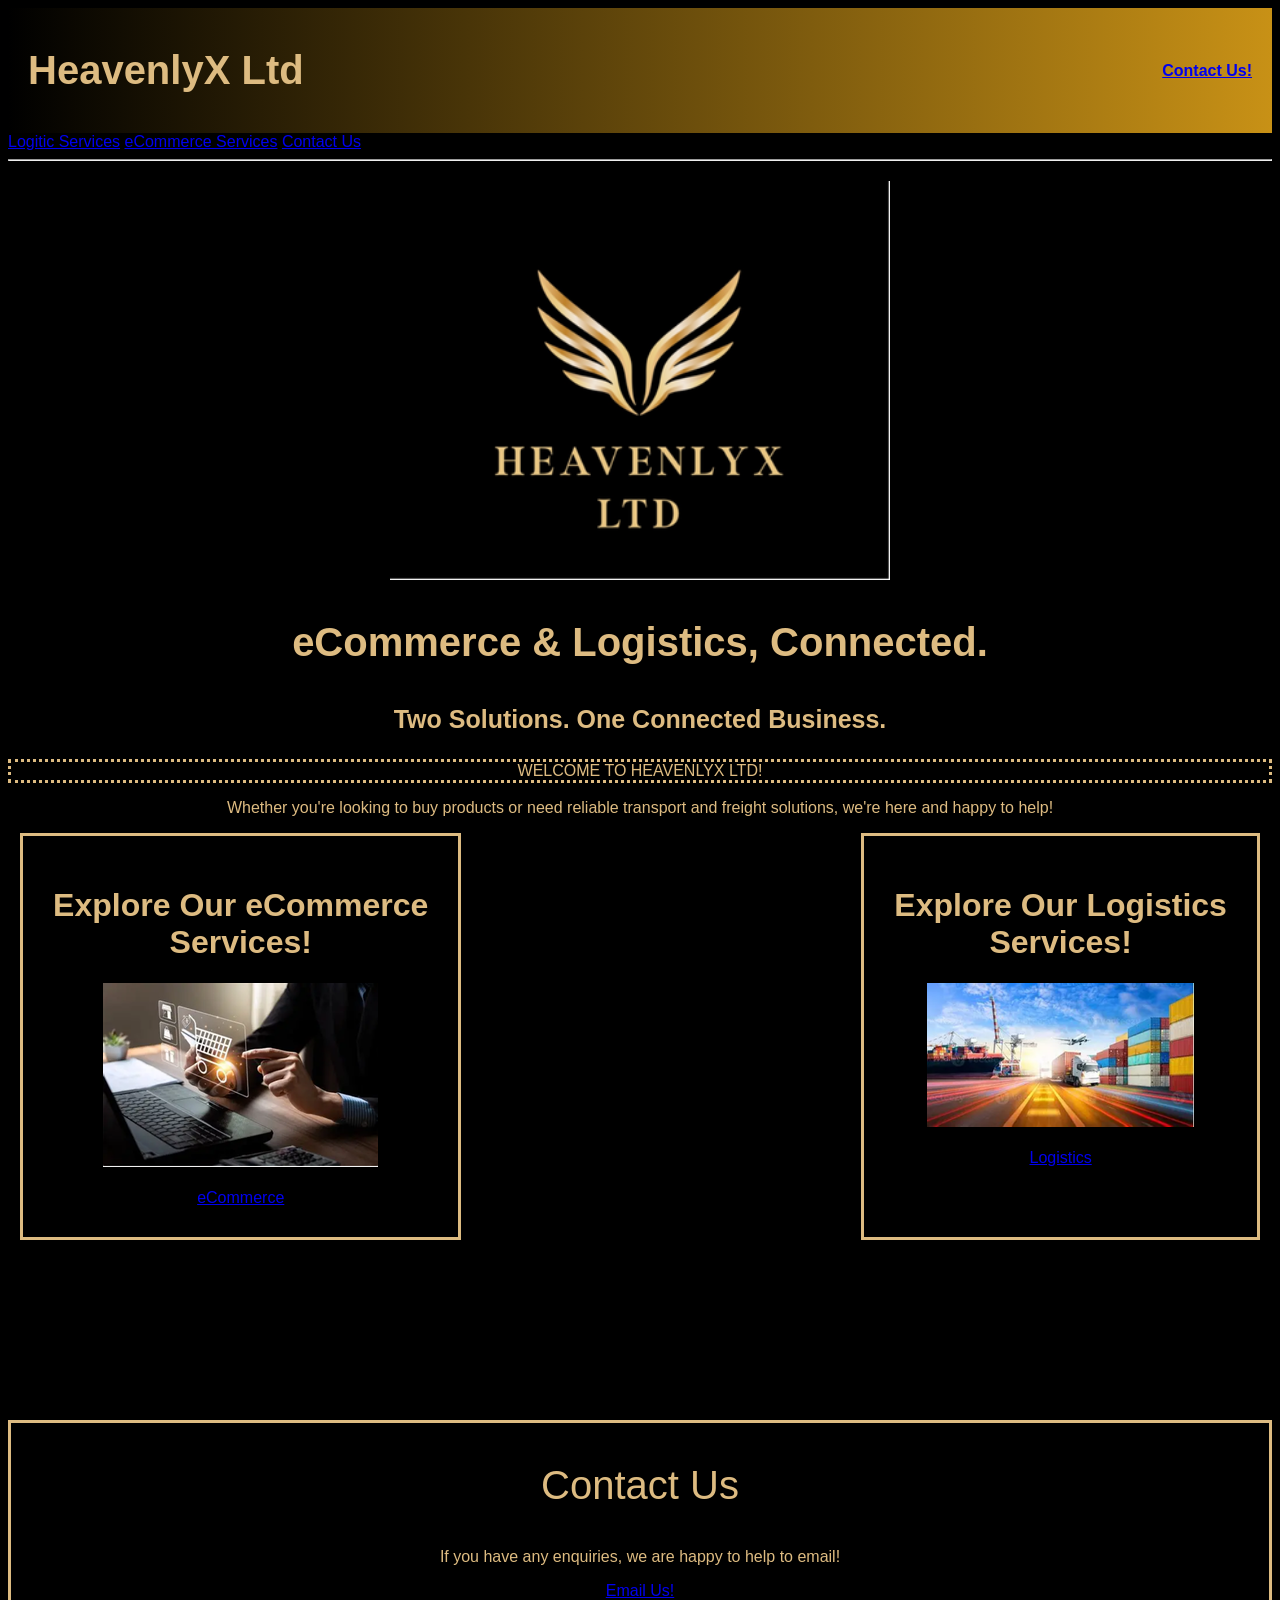
==== index.html @ 2b0c7297 "Add navigation links to index.html" ====
<!DOCTYPE html>
<html lang="en">
<head>
    <meta charset="UTF-8">
    <meta name="viewport" content="width=device-width, initial-scale=1.0">
    <title>Document</title>
    <link rel="stylesheet" href="style.css">
</head>


<body class="body">
    <div class="headings">
    <p style="font-size: 40px"> HeavenlyX Ltd</p>
    <a href="contactus.html">Contact Us!</a>
    </div>
    <nav class="navigation">
        <a href="logistics.html">Logitic Services</a>
        <a href="eCommerce.html">eCommerce Services</a>
        <a href="contactus.html">Contact Us</a>
    </nav>
    <hr>

    <img src="HeavenlyX LTD.png" alt="Logo" class="logo">
    
    <p style="text-align: center; font-size: 40px; font-weight: bold;">eCommerce & Logistics, Connected.</p>
    <p style="text-align: center; font-size: 25px; font-weight: bold;">Two Solutions. One Connected Business.</p>

    <p class="welcome">WELCOME TO HEAVENLYX LTD!</p>
    <p style="text-align: center;">Whether you're looking to buy products or need reliable transport and freight solutions, we're here and happy to help!</p>

    <div class="bigsection">
        <div class="sectionA">
            <h1>Explore Our eCommerce <br>Services!</h1>
            <img src="HeavenlyX LTD (1).png"> <br><br>
            <a href="eCommerce.html">eCommerce</a>
        </div>
        <div class="sectionB">
            <h1>Explore Our Logistics <br>Services!</h1>
            <img src="HeavenlyX LTD (2).png"> <br><br>
            <a href="logistics.html">Logistics</a>
        </div>
    </div>
    <br><br><br><br><br>    <br><br><br><br><br>

    <div class="contactussection">
        <p style="font-size: 40px;">Contact Us</p>
        <p>If you have any enquiries, we are happy to help to email!</p>
        <a href="mailto:heavenlyxltd@gmail.com">Email Us!</a>
    </div>
</body>
</html>
---- style.css ----
.body{
    color: #ddbb81;
    background-color: black;
    font-family: Arial, Helvetica, sans-serif;
}

.logo{
    width: 500px;
    height: auto;
    display: block;
    margin: 20px auto;
}

.headings{
    display: flex;
    justify-content: space-between;
    align-items: center;
    padding: 0 20px;
    font-weight: bold;
    background: linear-gradient(to right,#000000, #c89116)
}

.welcome{
    text-align: center;
    border-style: dotted;
    
}

.bigsection{
    display: flex;
    justify-content: center;
    gap: 400px;
}

.sectionA{
    border-style: solid;
    text-align: center;
    padding: 30px;
}

.sectionB{
    border-style: solid;
    text-align: center;
    padding: 30px;
    
}

.contactussection{
    text-align: center;
    border-style: solid;
}
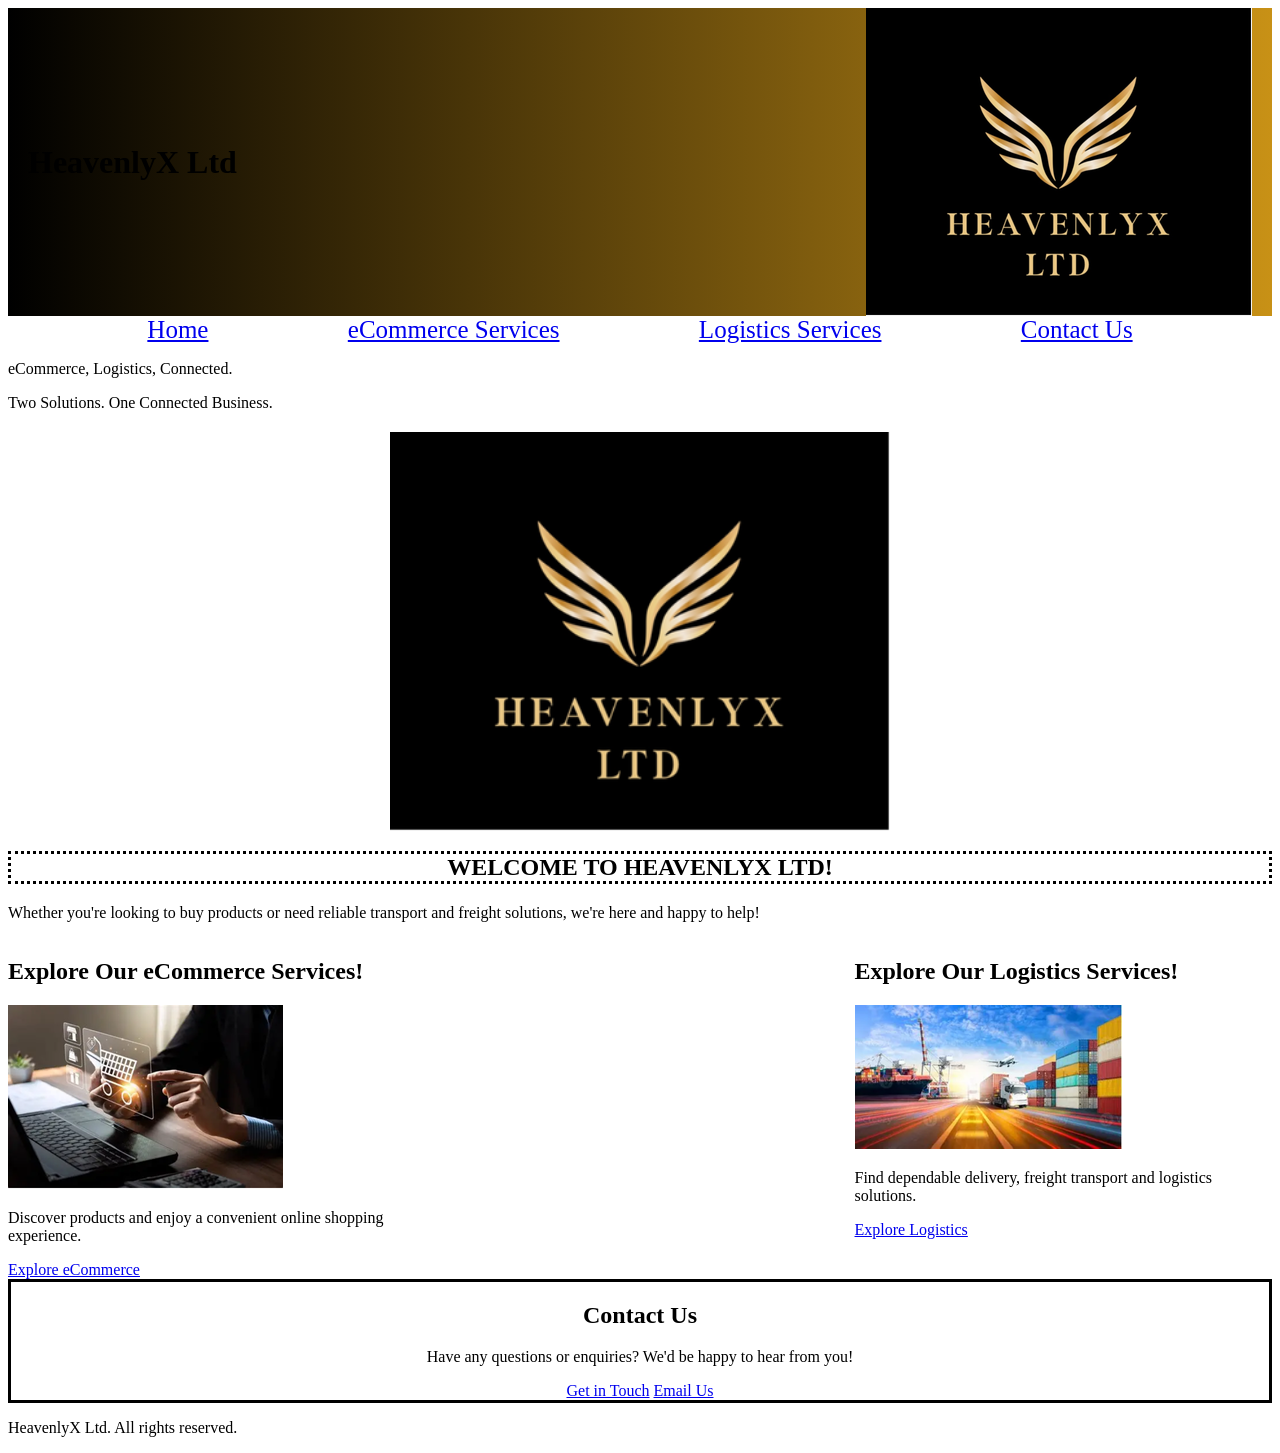
==== commit 73858b1c: "Update index.html" ====
--- a/index.html
+++ b/index.html
@@ -1,51 +1,97 @@
+
 <!DOCTYPE html>
 <html lang="en">
 <head>
     <meta charset="UTF-8">
     <meta name="viewport" content="width=device-width, initial-scale=1.0">
-    <title>Document</title>
+    <meta name="description" content="HeavenlyX Ltd connects eCommerce services with reliable logistics and freight solutions.">
+    <title>Home | HeavenlyX Ltd</title>
     <link rel="stylesheet" href="style.css">
 </head>
 
+<body>
 
-<body class="body">
-    <div class="headings">
-    <p style="font-size: 40px"> HeavenlyX Ltd</p>
-    <a href="contactus.html">Contact Us!</a>
-    </div>
-    <nav class="navigation">
-        <a href="logistics.html">Logitic Services</a>
+    <header class="headings">
+        <h1>HeavenlyX Ltd</h1>
+        <img src="HeavenlyX LTD.png" alt="HeavenlyX Ltd logo">
+    </header>
+
+    <nav class="navigation" aria-label="Main navigation">
+        <a href="index.html" aria-current="page">Home</a>
         <a href="eCommerce.html">eCommerce Services</a>
+        <a href="logistics.html">Logistics Services</a>
         <a href="contactus.html">Contact Us</a>
     </nav>
-    <hr>
 
-    <img src="HeavenlyX LTD.png" alt="Logo" class="logo">
-    
-    <p style="text-align: center; font-size: 40px; font-weight: bold;">eCommerce & Logistics, Connected.</p>
-    <p style="text-align: center; font-size: 25px; font-weight: bold;">Two Solutions. One Connected Business.</p>
+    <main>
+        <section class="hero">
+            <p class="hero-title">eCommerce, Logistics, Connected.</p>
+            <p class="hero-subtitle">Two Solutions. One Connected Business.</p>
+            <img class="logo" src="HeavenlyX LTD.png" alt="HeavenlyX Ltd gold logo">
+        </section>
 
-    <p class="welcome">WELCOME TO HEAVENLYX LTD!</p>
-    <p style="text-align: center;">Whether you're looking to buy products or need reliable transport and freight solutions, we're here and happy to help!</p>
+        <section class="welcome-section">
+            <h2 class="welcome">WELCOME TO HEAVENLYX LTD!</h2>
 
-    <div class="bigsection">
-        <div class="sectionA">
-            <h1>Explore Our eCommerce <br>Services!</h1>
-            <img src="HeavenlyX LTD (1).png"> <br><br>
-            <a href="eCommerce.html">eCommerce</a>
-        </div>
-        <div class="sectionB">
-            <h1>Explore Our Logistics <br>Services!</h1>
-            <img src="HeavenlyX LTD (2).png"> <br><br>
-            <a href="logistics.html">Logistics</a>
-        </div>
-    </div>
-    <br><br><br><br><br>    <br><br><br><br><br>
+            <p class="intro">
+                Whether you're looking to buy products or need reliable
+                transport and freight solutions, we're here and happy to help!
+            </p>
+        </section>
 
-    <div class="contactussection">
-        <p style="font-size: 40px;">Contact Us</p>
-        <p>If you have any enquiries, we are happy to help to email!</p>
-        <a href="mailto:heavenlyxltd@gmail.com">Email Us!</a>
-    </div>
+        <section class="bigsection">
+            <article class="service-card">
+                <h2>Explore Our eCommerce Services!</h2>
+
+                <img
+                    src="HeavenlyX LTD (1).png"
+                    alt="Online shopping and eCommerce services"
+                    loading="lazy"
+                >
+
+                <p>
+                    Discover products and enjoy a convenient online shopping
+                    experience.
+                </p>
+
+                <a class="button" href="eCommerce.html">Explore eCommerce</a>
+            </article>
+
+            <article class="service-card">
+                <h2>Explore Our Logistics Services!</h2>
+
+                <img
+                    src="HeavenlyX LTD (2).png"
+                    alt="Freight transport and logistics services"
+                    loading="lazy"
+                >
+
+                <p>
+                    Find dependable delivery, freight transport and
+                    logistics solutions.
+                </p>
+
+                <a class="button" href="logistics.html">Explore Logistics</a>
+            </article>
+        </section>
+
+        <section class="contactussection">
+            <h2>Contact Us</h2>
+
+            <p>
+                Have any questions or enquiries? We'd be happy to hear from you!
+            </p>
+
+            <a class="button" href="contactus.html">Get in Touch</a>
+            <a class="button button-outline" href="mailto:heavenlyxltd@gmail.com">
+                Email Us
+            </a>
+        </section>
+    </main>
+
+    <footer class="footer">
+        <p>HeavenlyX Ltd. All rights reserved.</p>
+    </footer>
+
 </body>
 </html>
--- a/style.css
+++ b/style.css
@@ -49,3 +49,9 @@
     text-align: center;
     border-style: solid;
 }
+
+.navigation{
+    display: flex;
+    justify-content: space-evenly;
+    font-size: 25px;
+            }
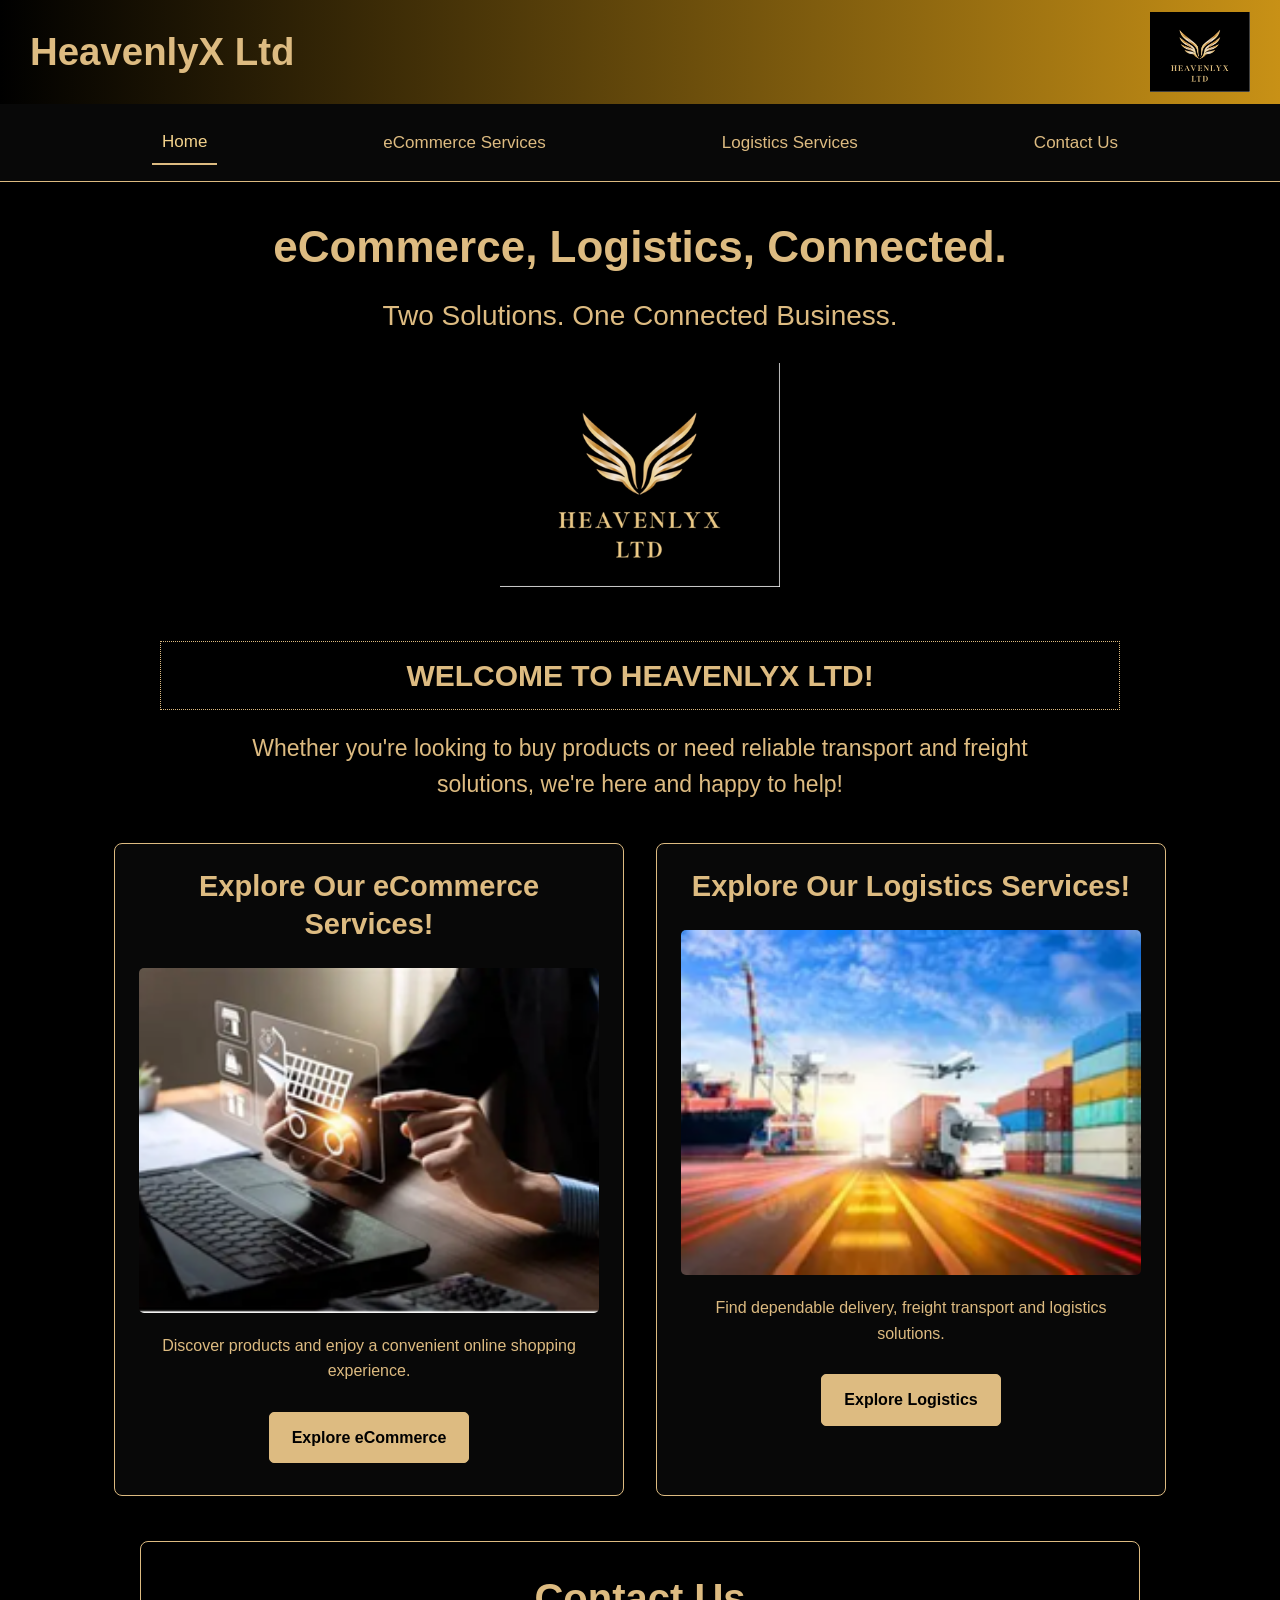
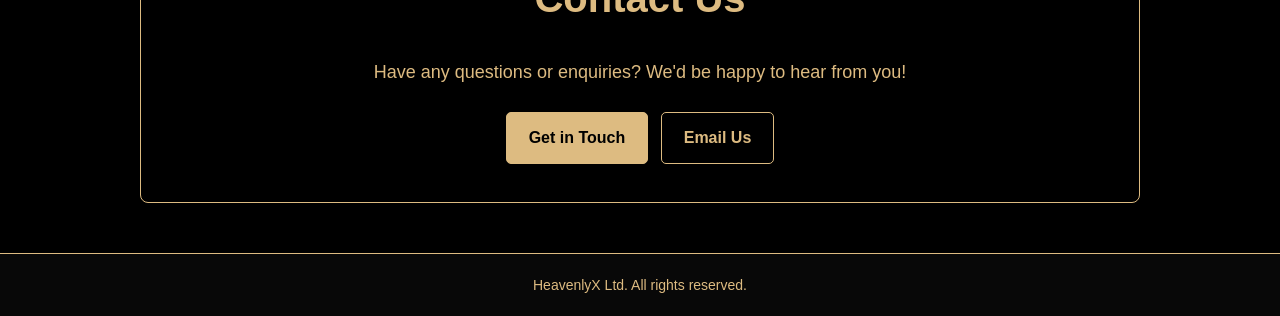
==== commit 36a13521: "Refactor hero section in index.html Refactored hero section for improved structure and styling." ====
--- a/index.html
+++ b/index.html
@@ -24,11 +24,23 @@
     </nav>
 
     <main>
-        <section class="hero">
-            <p class="hero-title">eCommerce, Logistics, Connected.</p>
-            <p class="hero-subtitle">Two Solutions. One Connected Business.</p>
-            <img class="logo" src="HeavenlyX LTD.png" alt="HeavenlyX Ltd gold logo">
-        </section>
+<section class="hero">
+    <p class="hero-title">
+        eCommerce, Logistics, Connected.
+    </p>
+
+    <p class="hero-subtitle">
+        Two Solutions. One Connected Business.
+    </p>
+
+    <div class="logo-container">
+        <img
+            class="logo"
+            src="HeavenlyX LTD.png"
+            alt="HeavenlyX Ltd gold logo"
+        >
+    </div>
+</section>
 
         <section class="welcome-section">
             <h2 class="welcome">WELCOME TO HEAVENLYX LTD!</h2>
--- a/style.css
+++ b/style.css
@@ -1,57 +1,632 @@
-.body{
+
+/* ========================================
+   HEAVENLYX LTD - MAIN WEBSITE STYLES
+   ======================================== */
+
+/* GLOBAL SETTINGS */
+
+* {
+    box-sizing: border-box;
+}
+
+html {
+    scroll-behavior: smooth;
+}
+
+body {
+    margin: 0;
+    padding: 0;
+    background-color: #000000;
     color: #ddbb81;
-    background-color: black;
     font-family: Arial, Helvetica, sans-serif;
-}
-
-.logo{
-    width: 500px;
+    line-height: 1.6;
+}
+
+img {
+    display: block;
+    max-width: 100%;
     height: auto;
-    display: block;
-    margin: 20px auto;
-}
-
-.headings{
+}
+
+a {
+    color: #ddbb81;
+    transition: color 0.2s ease, background-color 0.2s ease;
+}
+
+a:hover {
+    color: #ffffff;
+}
+
+a:focus-visible {
+    outline: 2px solid #ddbb81;
+    outline-offset: 4px;
+}
+
+h1,
+h2,
+h3 {
+    line-height: 1.3;
+}
+
+p {
+    overflow-wrap: break-word;
+}
+
+main {
+    width: 100%;
+}
+
+hr {
+    border: 0;
+    border-top: 1px solid #ddbb81;
+    margin: 24px 0;
+}
+
+
+/* HEADER */
+
+.headings {
     display: flex;
     justify-content: space-between;
     align-items: center;
+    gap: 20px;
+
+    padding: 12px 30px;
+
+    background: linear-gradient(
+        to right,
+        #000000,
+        #c89116
+    );
+}
+
+.headings h1 {
+    margin: 0;
+    font-size: clamp(24px, 3vw, 40px);
+    color: #ddbb81;
+}
+
+.headings img {
+    width: 100px;
+    max-height: 120px;
+    object-fit: contain;
+}
+
+
+/* NAVIGATION */
+
+.navigation {
+    display: flex;
+    justify-content: space-evenly;
+    align-items: center;
+    flex-wrap: wrap;
+    gap: 10px 24px;
+
+    padding: 16px 20px;
+    background-color: #080808;
+    border-bottom: 1px solid #ddbb81;
+}
+
+.navigation a {
+    display: inline-block;
+    padding: 8px 10px;
+
+    font-size: 17px;
+    text-align: center;
+    text-decoration: none;
+}
+
+.navigation a:hover {
+    color: #ffffff;
+}
+
+.navigation a[aria-current="page"] {
+    color: #f3d28c;
+    border-bottom: 2px solid #ddbb81;
+}
+
+
+/* HOMEPAGE HERO */
+
+.hero {
+    text-align: center;
+    padding: 30px 20px 10px;
+}
+
+.hero-title {
+    margin: 0 0 12px;
+    font-size: clamp(28px, 4vw, 44px);
+    font-weight: bold;
+}
+
+.hero-subtitle {
+    margin: 0 0 20px;
+    font-size: clamp(18px, 2.5vw, 28px);
+}
+
+.logo {
+    width: min(280px, 75%);
+    height: auto;
+    margin: 24px auto;
+}
+
+
+/* WELCOME SECTION */
+
+.welcome-section {
+    max-width: 1000px;
+    margin: 20px auto;
     padding: 0 20px;
-    font-weight: bold;
-    background: linear-gradient(to right,#000000, #c89116)
-}
-
-.welcome{
-    text-align: center;
-    border-style: dotted;
-    
-}
-
-.bigsection{
+}
+
+.welcome {
+    margin: 20px 0;
+    padding: 14px;
+
+    border: 1px dotted #ddbb81;
+    text-align: center;
+    font-size: clamp(21px, 3vw, 30px);
+}
+
+.intro {
+    margin: 20px auto;
+    max-width: 850px;
+
+    text-align: center;
+    font-size: clamp(17px, 2vw, 23px);
+}
+
+
+/* HOMEPAGE SERVICE CARDS */
+
+.bigsection {
     display: flex;
     justify-content: center;
-    gap: 400px;
-}
-
-.sectionA{
-    border-style: solid;
-    text-align: center;
-    padding: 30px;
-}
-
-.sectionB{
-    border-style: solid;
-    text-align: center;
-    padding: 30px;
-    
-}
-
-.contactussection{
-    text-align: center;
-    border-style: solid;
-}
-
-.navigation{
+    align-items: stretch;
+    gap: 32px;
+
+    max-width: 1100px;
+    margin: 40px auto;
+    padding: 0 24px;
+}
+
+.service-card {
+    flex: 1 1 0;
+    min-width: 0;
+
+    padding: 24px;
+    text-align: center;
+
+    border: 1px solid #ddbb81;
+    border-radius: 8px;
+    background-color: #080808;
+}
+
+.service-card h2 {
+    margin-top: 0;
+    font-size: clamp(21px, 2.5vw, 29px);
+}
+
+.service-card img {
+    width: 100%;
+    aspect-ratio: 4 / 3;
+    object-fit: cover;
+
+    margin: 20px auto;
+    border-radius: 5px;
+}
+
+.service-card p {
+    margin: 20px 0;
+}
+
+
+/* SHARED BUTTONS */
+
+.button {
+    display: inline-block;
+    max-width: 100%;
+
+    margin: 8px 4px;
+    padding: 12px 22px;
+
+    border: 1px solid #ddbb81;
+    border-radius: 5px;
+
+    background-color: #ddbb81;
+    color: #000000;
+
+    font-size: 16px;
+    font-weight: bold;
+    text-align: center;
+    text-decoration: none;
+
+    overflow-wrap: anywhere;
+    cursor: pointer;
+}
+
+.button:hover {
+    background-color: #f3d28c;
+    color: #000000;
+}
+
+.button-outline {
+    background-color: transparent;
+    color: #ddbb81;
+}
+
+.button-outline:hover {
+    background-color: #ddbb81;
+    color: #000000;
+}
+
+
+/* PAGE INTRODUCTIONS */
+
+.page-intro {
+    max-width: 950px;
+    margin: 35px auto;
+    padding: 0 24px;
+
+    text-align: center;
+}
+
+.page-intro h2 {
+    margin-bottom: 16px;
+    font-size: clamp(28px, 4vw, 40px);
+}
+
+.page-intro p {
+    margin: 0 auto;
+    max-width: 800px;
+    font-size: clamp(17px, 2vw, 23px);
+}
+
+
+/* LOGISTICS AND ECOMMERCE DETAIL SECTIONS */
+
+.service-detail {
     display: flex;
-    justify-content: space-evenly;
-    font-size: 25px;
-            }
+    justify-content: center;
+    align-items: center;
+    gap: 45px;
+
+    max-width: 1100px;
+    margin: 40px auto;
+    padding: 0 24px;
+}
+
+.service-detail > img {
+    flex: 1 1 55%;
+    width: 55%;
+    min-width: 0;
+    max-width: 600px;
+
+    aspect-ratio: 4 / 3;
+    object-fit: cover;
+
+    border-radius: 8px;
+}
+
+.service-information {
+    flex: 1 1 45%;
+    min-width: 0;
+}
+
+.service-information h2 {
+    font-size: clamp(23px, 3vw, 32px);
+}
+
+.service-information ol {
+    padding-left: 26px;
+    font-size: 18px;
+}
+
+.service-information li {
+    margin-bottom: 12px;
+}
+
+
+/* INFORMATION SECTIONS */
+
+.info-section {
+    max-width: 950px;
+    margin: 40px auto;
+    padding: 30px 24px;
+
+    text-align: center;
+    border-top: 1px solid #ddbb81;
+    border-bottom: 1px solid #ddbb81;
+}
+
+.info-section h2 {
+    font-size: clamp(24px, 3vw, 34px);
+}
+
+.info-section p {
+    max-width: 800px;
+    margin: 16px auto 24px;
+    font-size: 18px;
+}
+
+
+/* CONTACT SECTION */
+
+.contactussection {
+    margin: 45px auto;
+    padding: 30px 24px;
+
+    text-align: center;
+
+    border: 1px solid #ddbb81;
+    max-width: 1000px;
+    width: calc(100% - 48px);
+    border-radius: 8px;
+}
+
+.contactussection h2 {
+    margin-top: 0;
+    font-size: clamp(28px, 4vw, 40px);
+}
+
+.contactussection p {
+    font-size: 18px;
+}
+
+.contact-panel {
+    display: grid;
+    grid-template-columns: repeat(2, minmax(0, 1fr));
+    gap: 24px;
+
+    max-width: 950px;
+    margin: 40px auto;
+    padding: 0 24px;
+}
+
+.contact-option {
+    padding: 28px 20px;
+    text-align: center;
+
+    border: 1px solid #ddbb81;
+    border-radius: 8px;
+    background-color: #080808;
+}
+
+.contact-option h2 {
+    margin-top: 0;
+    font-size: 26px;
+}
+
+.contact-option p {
+    overflow-wrap: anywhere;
+}
+
+
+/* FOOTER */
+
+.footer {
+    margin-top: 50px;
+    padding: 20px;
+
+    text-align: center;
+    color: #ddbb81;
+
+    background-color: #080808;
+    border-top: 1px solid #ddbb81;
+}
+
+.footer p {
+    margin: 0;
+    font-size: 14px;
+}
+
+
+/* ========================================
+   TABLETS AND MOBILE PHONES
+   ======================================== */
+
+@media (max-width: 768px) {
+
+    /* Header */
+
+    .headings {
+        justify-content: center;
+        flex-wrap: wrap;
+        gap: 10px 16px;
+
+        padding: 14px 16px;
+        text-align: center;
+    }
+
+    .headings h1 {
+        font-size: 27px;
+    }
+
+    .headings img {
+        width: 75px;
+        max-height: 85px;
+    }
+
+
+    /* Navigation */
+
+    .navigation {
+        justify-content: center;
+        gap: 6px 10px;
+        padding: 12px 8px;
+    }
+
+    .navigation a {
+        padding: 8px;
+        font-size: 15px;
+    }
+
+
+    /* Homepage */
+
+    .hero {
+        padding: 24px 16px 8px;
+    }
+
+    .hero-title {
+        font-size: 30px;
+    }
+
+    .hero-subtitle {
+        font-size: 20px;
+    }
+
+    .logo {
+        width: min(240px, 75%);
+    }
+
+    .welcome-section {
+        padding: 0 16px;
+    }
+
+    .bigsection {
+        flex-direction: column;
+        gap: 24px;
+
+        margin: 28px auto;
+        padding: 0 16px;
+    }
+
+    .service-card {
+        flex: auto;
+        width: 100%;
+        padding: 20px;
+    }
+
+    .service-card h2 {
+        font-size: 24px;
+    }
+
+    .service-card img {
+        max-width: 500px;
+    }
+
+
+    /* Service pages */
+
+    .page-intro {
+        margin: 28px auto;
+        padding: 0 18px;
+    }
+
+    .service-detail {
+        flex-direction: column;
+        align-items: stretch;
+        gap: 22px;
+
+        margin: 28px auto;
+        padding: 0 18px;
+    }
+
+    .service-detail > img {
+        flex: none;
+        width: 100%;
+        max-width: 600px;
+        margin: 0 auto;
+    }
+
+    .service-information {
+        width: 100%;
+    }
+
+    .service-information h2 {
+        font-size: 26px;
+    }
+
+    .service-information ol {
+        font-size: 17px;
+    }
+
+
+    /* Contact */
+
+    .contact-panel {
+        grid-template-columns: 1fr;
+        gap: 18px;
+        margin: 28px auto;
+        padding: 0 18px;
+    }
+
+    .contactussection {
+        width: calc(100% - 32px);
+        margin: 30px auto;
+        padding: 24px 16px;
+    }
+
+    .contactussection p {
+        font-size: 17px;
+    }
+
+    .info-section {
+        margin: 30px auto;
+        padding: 24px 18px;
+    }
+
+    .info-section p {
+        font-size: 17px;
+    }
+
+    .button {
+        padding: 12px 18px;
+    }
+
+}
+
+
+/* ========================================
+   SMALL MOBILE PHONES
+   ======================================== */
+
+@media (max-width: 400px) {
+
+    .headings h1 {
+        font-size: 23px;
+    }
+
+    .headings img {
+        width: 62px;
+        max-height: 70px;
+    }
+
+    .navigation {
+        flex-direction: column;
+        gap: 4px;
+    }
+
+    .navigation a {
+        width: 100%;
+        padding: 7px;
+        font-size: 16px;
+    }
+
+    .hero-title {
+        font-size: 26px;
+    }
+
+    .hero-subtitle {
+        font-size: 18px;
+    }
+
+    .service-card {
+        padding: 15px;
+    }
+
+    .service-card h2 {
+        font-size: 21px;
+    }
+
+    .button {
+        max-width: 100%;
+        padding: 11px 15px;
+    }
+
+    .contact-option {
+        padding: 22px 14px;
+    }
+
+}
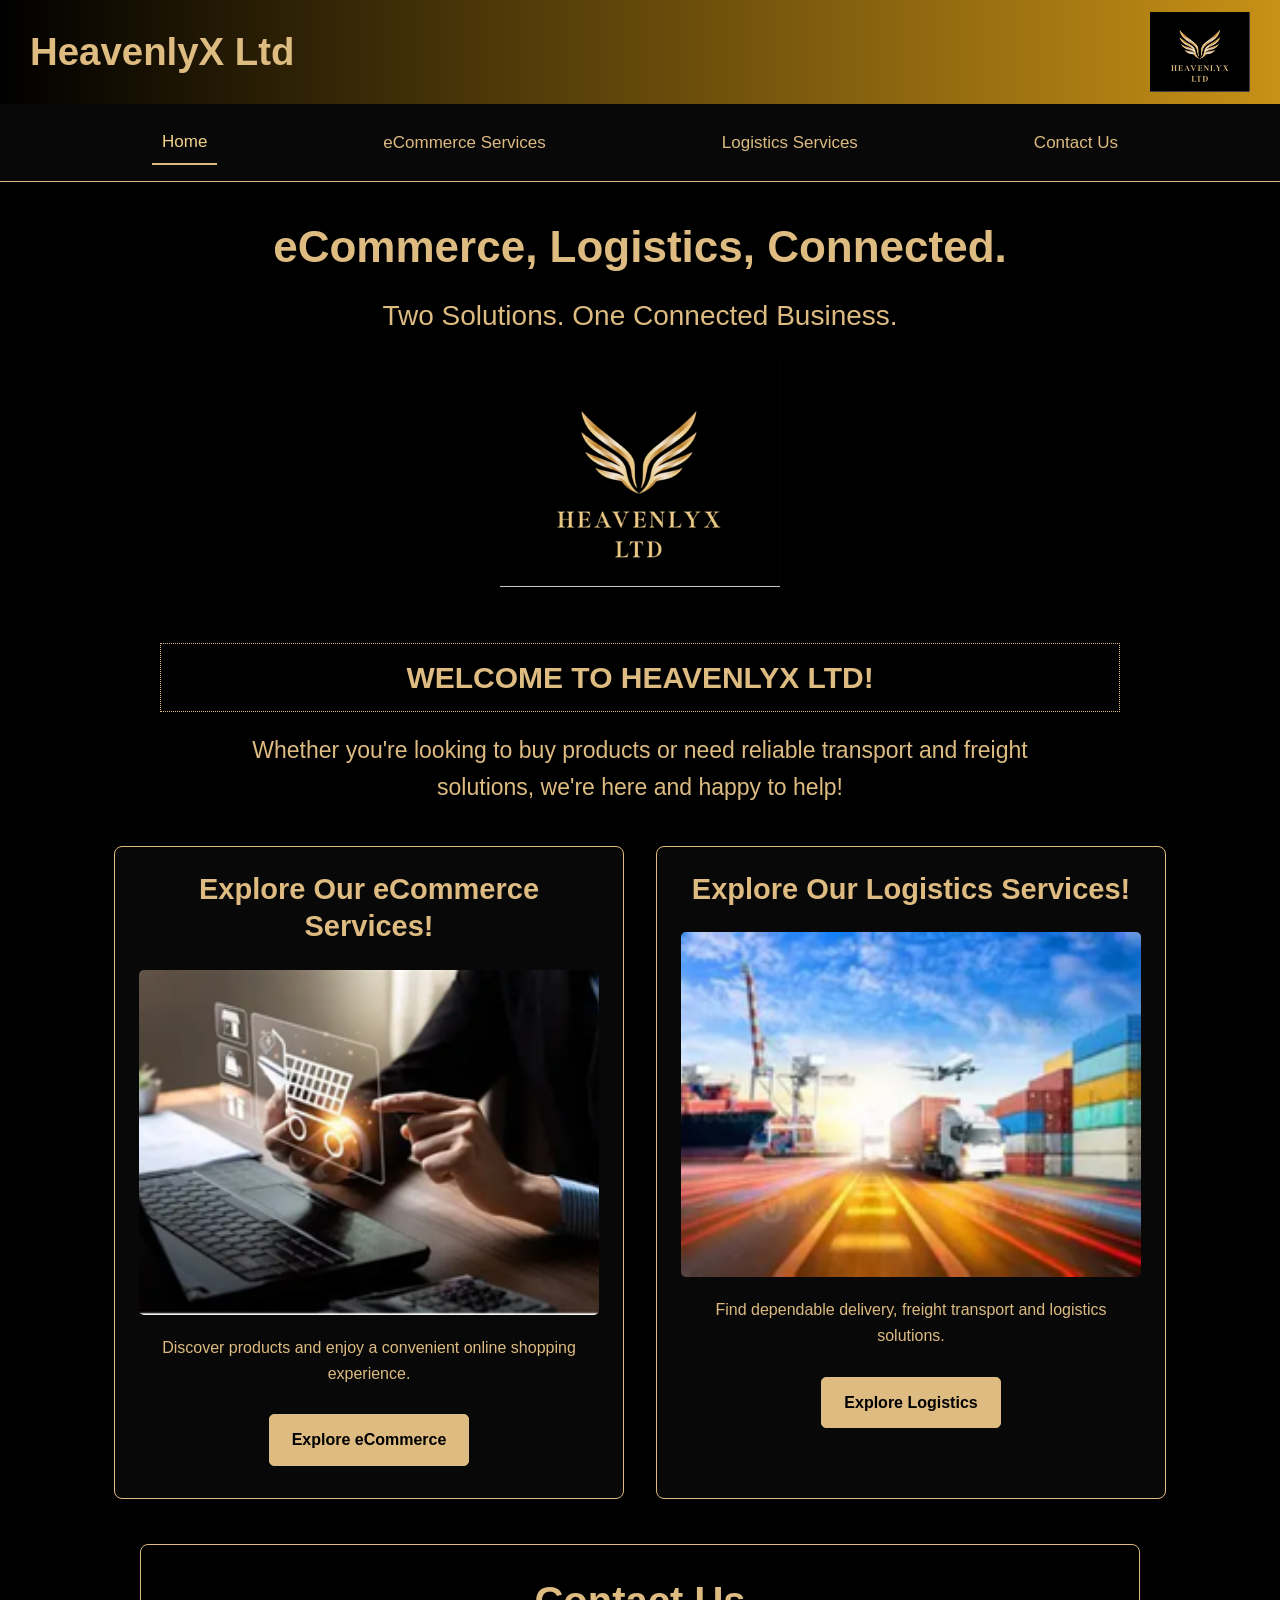
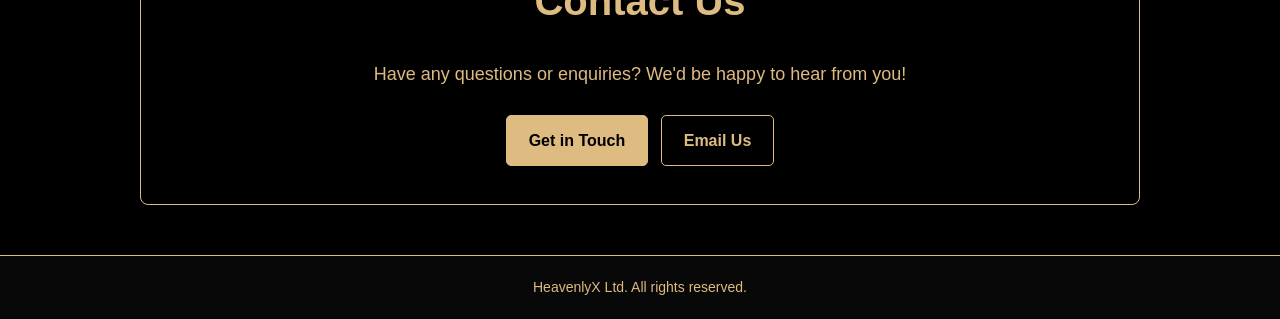
==== commit 28412694: "Refactor homepage sections and improve structure" ====
--- a/index.html
+++ b/index.html
@@ -24,26 +24,32 @@
     </nav>
 
     <main>
-<section class="hero">
-    <p class="hero-title">
-        eCommerce, Logistics, Connected.
-    </p>
 
-    <p class="hero-subtitle">
-        Two Solutions. One Connected Business.
-    </p>
+        <!-- HOMEPAGE HERO -->
+        <section class="hero">
+            <p class="hero-title">
+                eCommerce, Logistics, Connected.
+            </p>
 
-    <div class="logo-container">
-        <img
-            class="logo"
-            src="HeavenlyX LTD.png"
-            alt="HeavenlyX Ltd gold logo"
-        >
-    </div>
-</section>
+            <p class="hero-subtitle">
+                Two Solutions. One Connected Business.
+            </p>
 
+            <!-- LOGO CONTAINER TO HIDE WHITE LINE -->
+            <div class="logo-container">
+                <img
+                    class="logo"
+                    src="HeavenlyX LTD.png"
+                    alt="HeavenlyX Ltd gold logo"
+                >
+            </div>
+        </section>
+
+        <!-- WELCOME SECTION -->
         <section class="welcome-section">
-            <h2 class="welcome">WELCOME TO HEAVENLYX LTD!</h2>
+            <h2 class="welcome">
+                WELCOME TO HEAVENLYX LTD!
+            </h2>
 
             <p class="intro">
                 Whether you're looking to buy products or need reliable
@@ -51,7 +57,10 @@
             </p>
         </section>
 
+        <!-- SERVICES SECTION -->
         <section class="bigsection">
+
+            <!-- ECOMMERCE -->
             <article class="service-card">
                 <h2>Explore Our eCommerce Services!</h2>
 
@@ -66,9 +75,12 @@
                     experience.
                 </p>
 
-                <a class="button" href="eCommerce.html">Explore eCommerce</a>
+                <a class="button" href="eCommerce.html">
+                    Explore eCommerce
+                </a>
             </article>
 
+            <!-- LOGISTICS -->
             <article class="service-card">
                 <h2>Explore Our Logistics Services!</h2>
 
@@ -83,10 +95,14 @@
                     logistics solutions.
                 </p>
 
-                <a class="button" href="logistics.html">Explore Logistics</a>
+                <a class="button" href="logistics.html">
+                    Explore Logistics
+                </a>
             </article>
+
         </section>
 
+        <!-- CONTACT SECTION -->
         <section class="contactussection">
             <h2>Contact Us</h2>
 
@@ -94,13 +110,21 @@
                 Have any questions or enquiries? We'd be happy to hear from you!
             </p>
 
-            <a class="button" href="contactus.html">Get in Touch</a>
-            <a class="button button-outline" href="mailto:heavenlyxltd@gmail.com">
+            <a class="button" href="contactus.html">
+                Get in Touch
+            </a>
+
+            <a
+                class="button button-outline"
+                href="mailto:heavenlyxltd@gmail.com"
+            >
                 Email Us
             </a>
         </section>
+
     </main>
 
+    <!-- FOOTER -->
     <footer class="footer">
         <p>HeavenlyX Ltd. All rights reserved.</p>
     </footer>
--- a/style.css
+++ b/style.css
@@ -144,10 +144,24 @@
     font-size: clamp(18px, 2.5vw, 28px);
 }
 
+/* HOMEPAGE LOGO */
+
+.logo-container {
+    width: min(280px, 75%);
+    margin: 24px auto;
+    overflow: hidden;
+}
+
 .logo {
-    width: min(280px, 75%);
+    display: block;
+    width: calc(100% + 3px);
+    max-width: none;
     height: auto;
-    margin: 24px auto;
+    margin: 0;
+    border: none;
+    outline: none;
+    box-shadow: none;
+    transform: translate(-2px, -2px);
 }
 
 
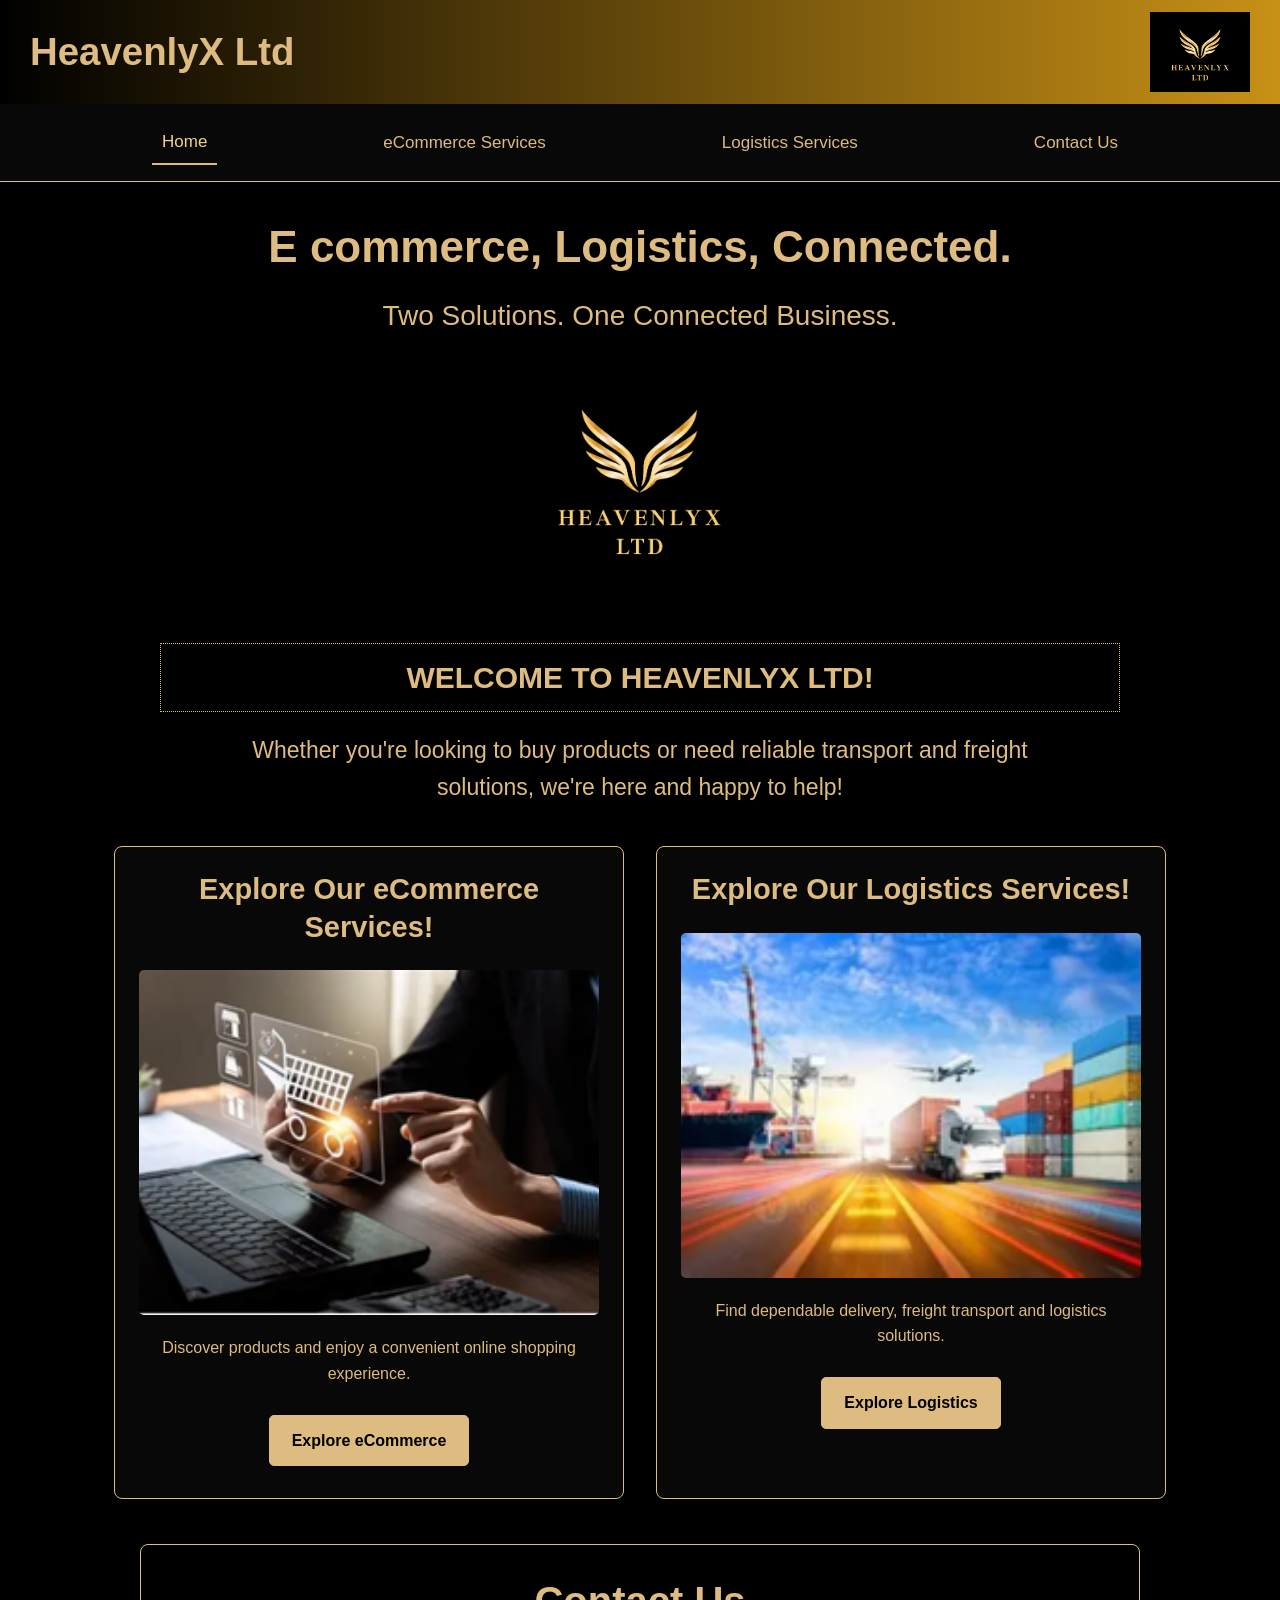
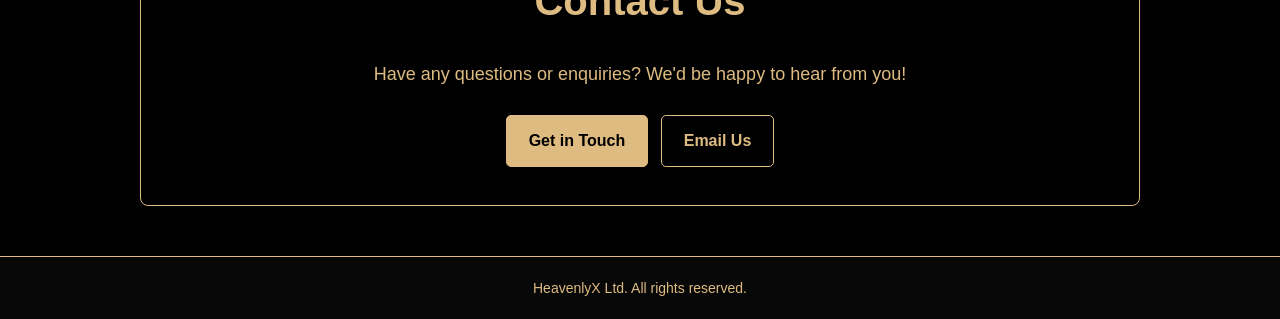
==== commit 1b8cfec5: "Fix typo in hero title text" ====
--- a/index.html
+++ b/index.html
@@ -28,7 +28,7 @@
         <!-- HOMEPAGE HERO -->
         <section class="hero">
             <p class="hero-title">
-                eCommerce, Logistics, Connected.
+                E commerce, Logistics, Connected.
             </p>
 
             <p class="hero-subtitle">
--- a/style.css
+++ b/style.css
@@ -63,7 +63,9 @@
 }
 
 
-/* HEADER */
+/* ========================================
+   HEADER
+   ======================================== */
 
 .headings {
     display: flex;
@@ -93,7 +95,9 @@
 }
 
 
-/* NAVIGATION */
+/* ========================================
+   NAVIGATION
+   ======================================== */
 
 .navigation {
     display: flex;
@@ -126,7 +130,9 @@
 }
 
 
-/* HOMEPAGE HERO */
+/* ========================================
+   HOMEPAGE HERO
+   ======================================== */
 
 .hero {
     text-align: center;
@@ -144,7 +150,15 @@
     font-size: clamp(18px, 2.5vw, 28px);
 }
 
-/* HOMEPAGE LOGO */
+
+/* ========================================
+   HOMEPAGE LOGO - WHITE LINE FIX
+   ======================================== */
+
+/*
+   The container clips the image edges to help
+   hide the thin white line visible in the logo.
+*/
 
 .logo-container {
     width: min(280px, 75%);
@@ -154,18 +168,25 @@
 
 .logo {
     display: block;
+
     width: calc(100% + 3px);
     max-width: none;
     height: auto;
+
     margin: 0;
+    padding: 0;
+
     border: none;
     outline: none;
     box-shadow: none;
+
     transform: translate(-2px, -2px);
 }
 
 
-/* WELCOME SECTION */
+/* ========================================
+   WELCOME SECTION
+   ======================================== */
 
 .welcome-section {
     max-width: 1000px;
@@ -191,7 +212,9 @@
 }
 
 
-/* HOMEPAGE SERVICE CARDS */
+/* ========================================
+   HOMEPAGE SERVICE CARDS
+   ======================================== */
 
 .bigsection {
     display: flex;
@@ -235,7 +258,9 @@
 }
 
 
-/* SHARED BUTTONS */
+/* ========================================
+   SHARED BUTTONS
+   ======================================== */
 
 .button {
     display: inline-block;
@@ -275,7 +300,9 @@
 }
 
 
-/* PAGE INTRODUCTIONS */
+/* ========================================
+   PAGE INTRODUCTIONS
+   ======================================== */
 
 .page-intro {
     max-width: 950px;
@@ -297,7 +324,9 @@
 }
 
 
-/* LOGISTICS AND ECOMMERCE DETAIL SECTIONS */
+/* ========================================
+   LOGISTICS AND ECOMMERCE DETAIL SECTIONS
+   ======================================== */
 
 .service-detail {
     display: flex;
@@ -341,7 +370,9 @@
 }
 
 
-/* INFORMATION SECTIONS */
+/* ========================================
+   INFORMATION SECTIONS
+   ======================================== */
 
 .info-section {
     max-width: 950px;
@@ -364,7 +395,9 @@
 }
 
 
-/* CONTACT SECTION */
+/* ========================================
+   CONTACT SECTION
+   ======================================== */
 
 .contactussection {
     margin: 45px auto;
@@ -416,7 +449,9 @@
 }
 
 
-/* FOOTER */
+/* ========================================
+   FOOTER
+   ======================================== */
 
 .footer {
     margin-top: 50px;
@@ -441,7 +476,7 @@
 
 @media (max-width: 768px) {
 
-    /* Header */
+    /* HEADER */
 
     .headings {
         justify-content: center;
@@ -462,7 +497,7 @@
     }
 
 
-    /* Navigation */
+    /* NAVIGATION */
 
     .navigation {
         justify-content: center;
@@ -476,7 +511,7 @@
     }
 
 
-    /* Homepage */
+    /* HOMEPAGE */
 
     .hero {
         padding: 24px 16px 8px;
@@ -490,7 +525,9 @@
         font-size: 20px;
     }
 
-    .logo {
+    /* UPDATED MOBILE LOGO CONTAINER */
+
+    .logo-container {
         width: min(240px, 75%);
     }
 
@@ -521,7 +558,7 @@
     }
 
 
-    /* Service pages */
+    /* SERVICE PAGES */
 
     .page-intro {
         margin: 28px auto;
@@ -557,7 +594,7 @@
     }
 
 
-    /* Contact */
+    /* CONTACT */
 
     .contact-panel {
         grid-template-columns: 1fr;
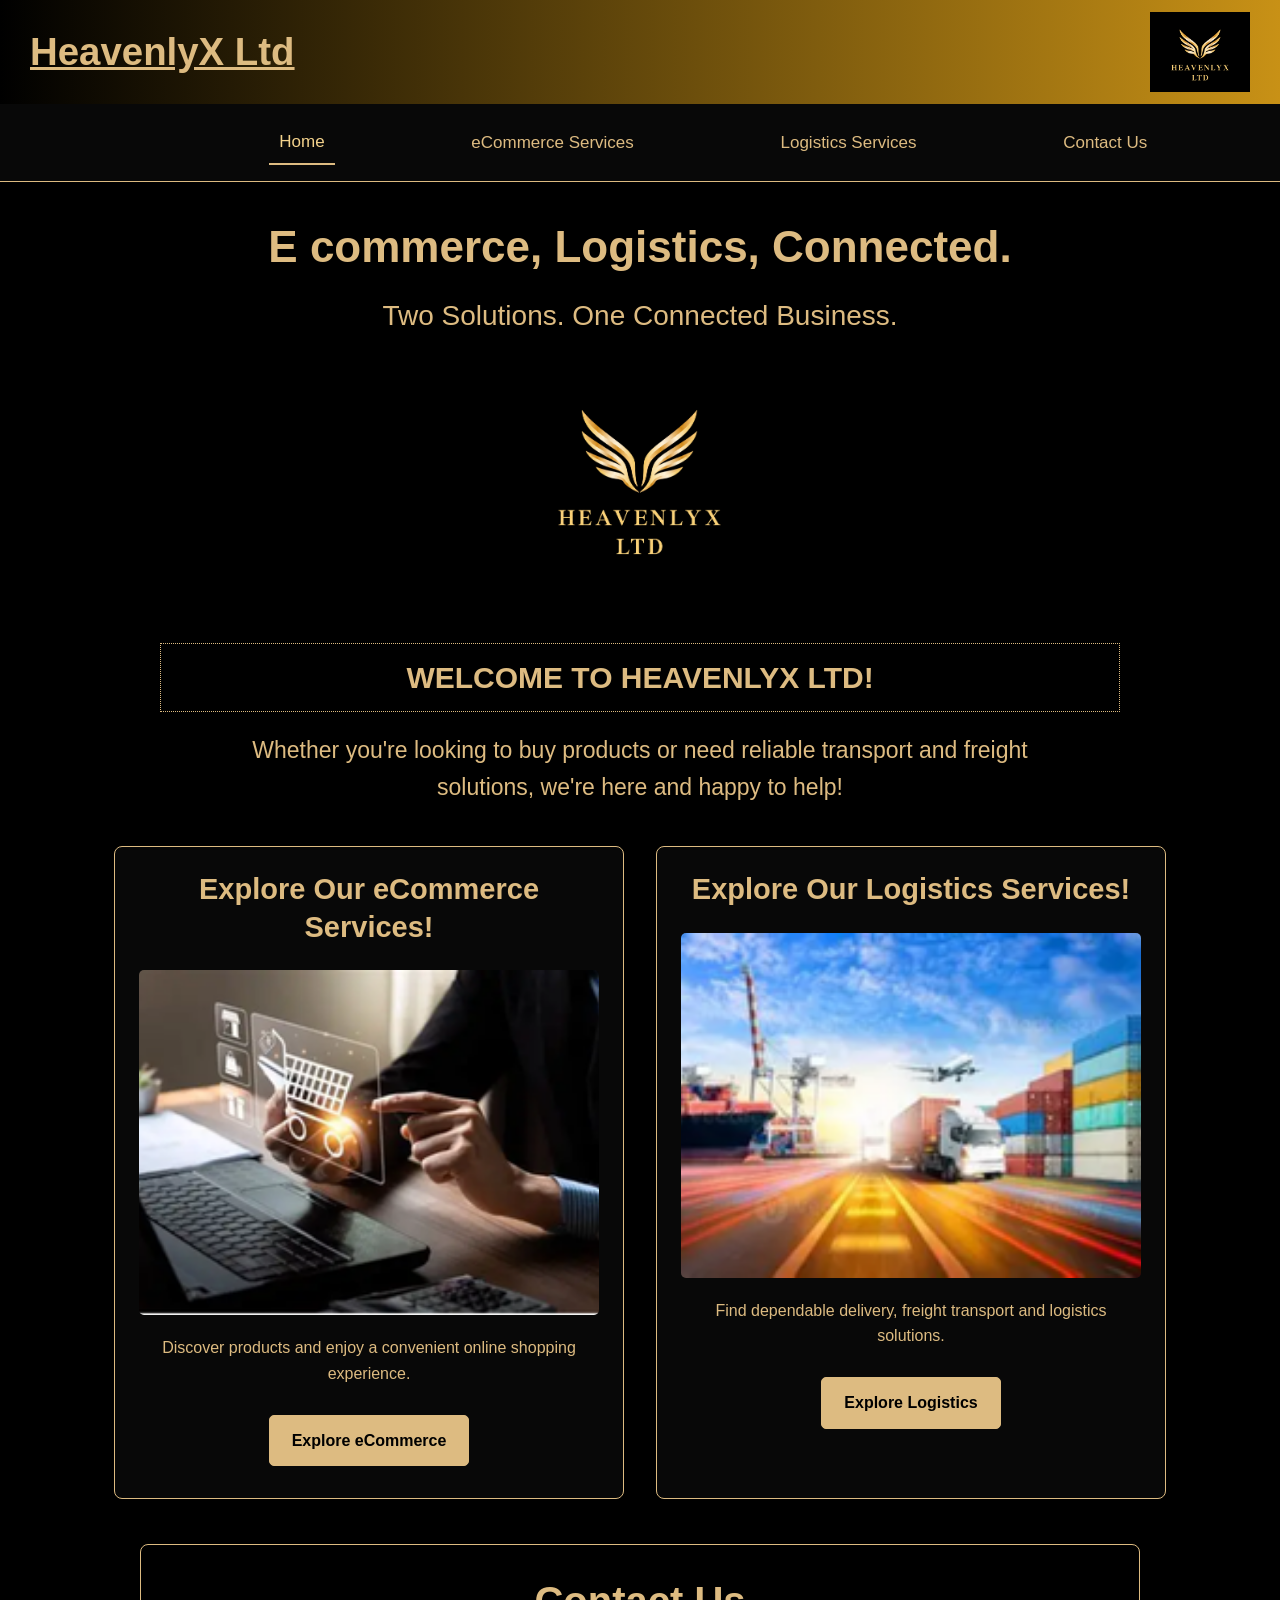
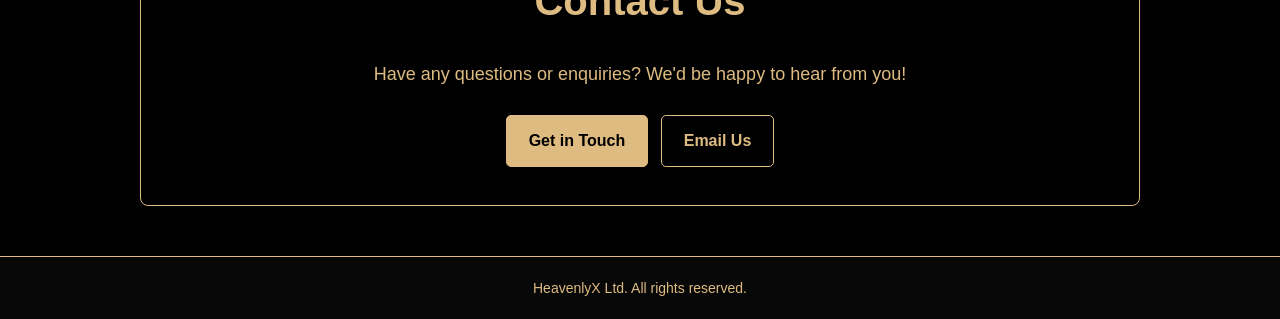
==== commit a951e12e: "Add link to logistics2 and adjust hero title spacing" ====
--- a/index.html
+++ b/index.html
@@ -10,7 +10,7 @@
 </head>
 
 <body>
-
+    <a href="logistics2">
     <header class="headings">
         <h1>HeavenlyX Ltd</h1>
         <img src="HeavenlyX LTD.png" alt="HeavenlyX Ltd logo">
@@ -28,7 +28,7 @@
         <!-- HOMEPAGE HERO -->
         <section class="hero">
             <p class="hero-title">
-                E commerce, Logistics, Connected.
+                E commerce, Logistics, Connected.    
             </p>
 
             <p class="hero-subtitle">
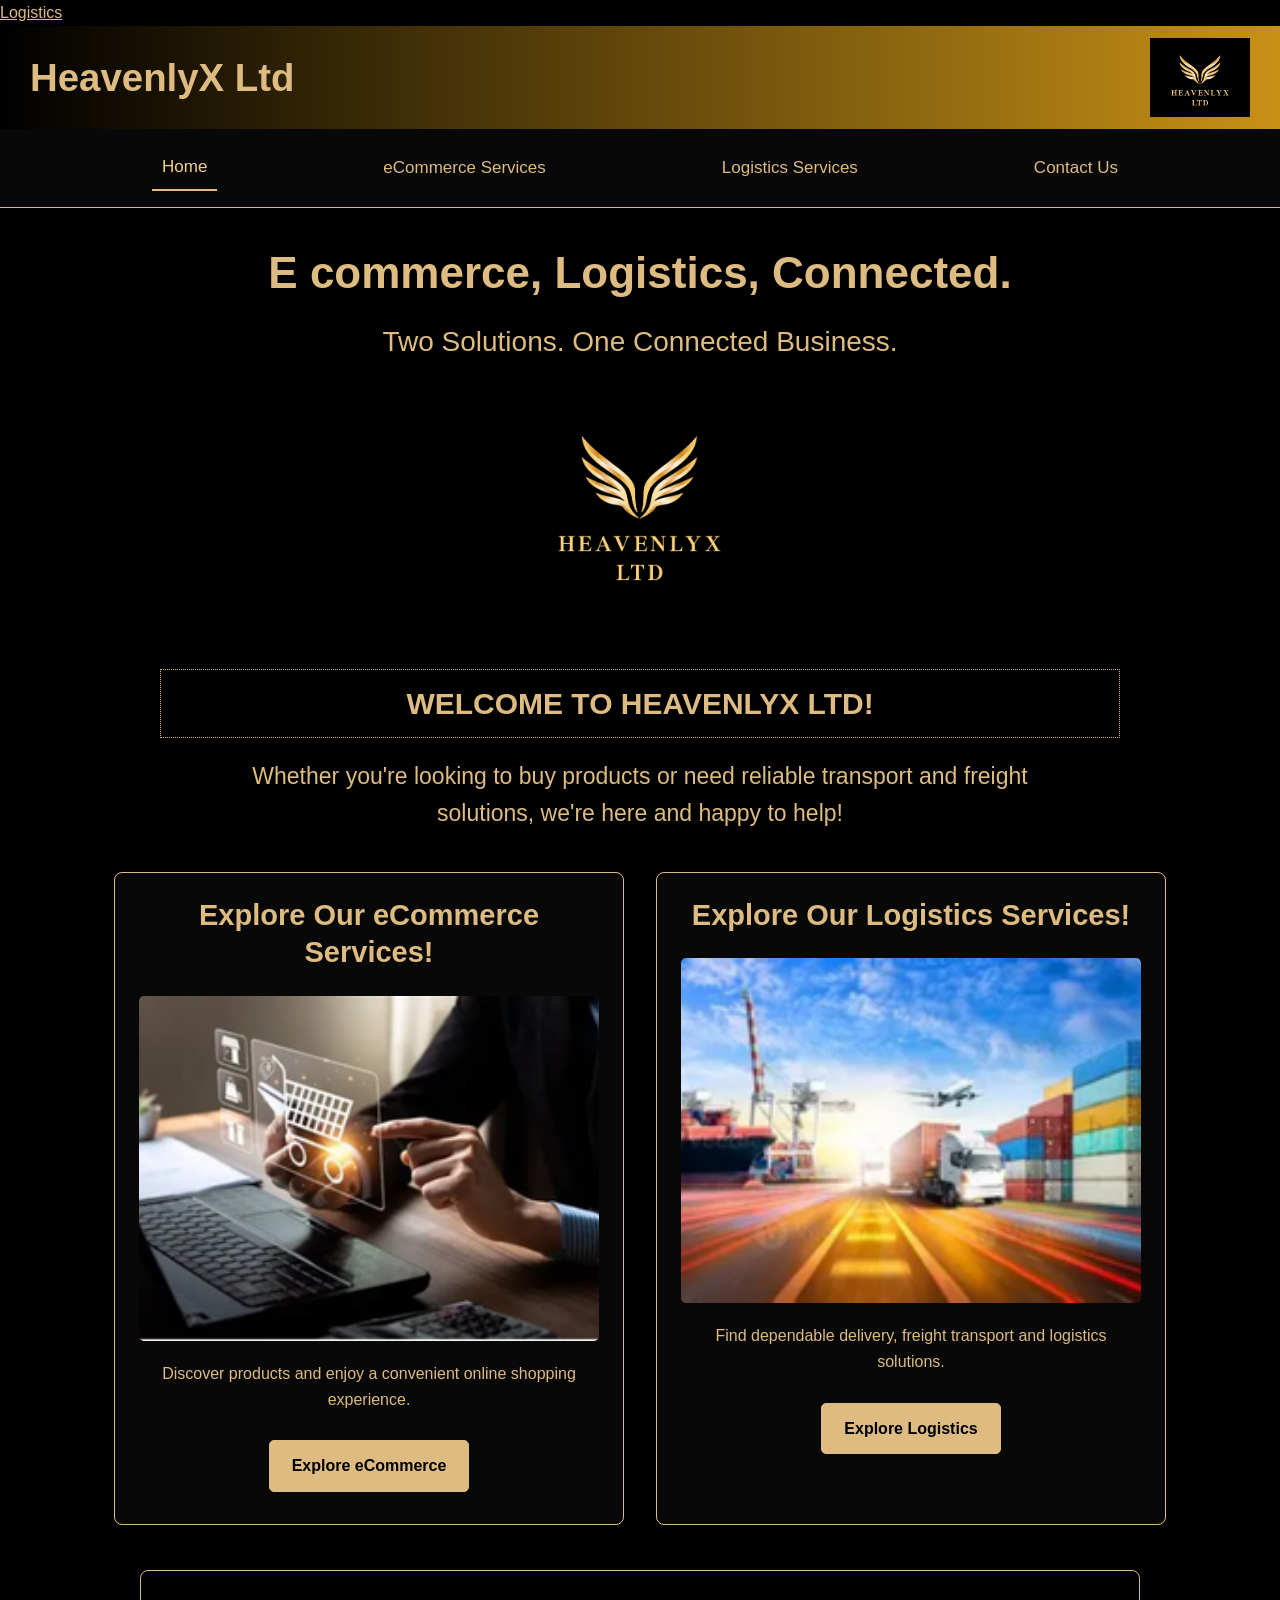
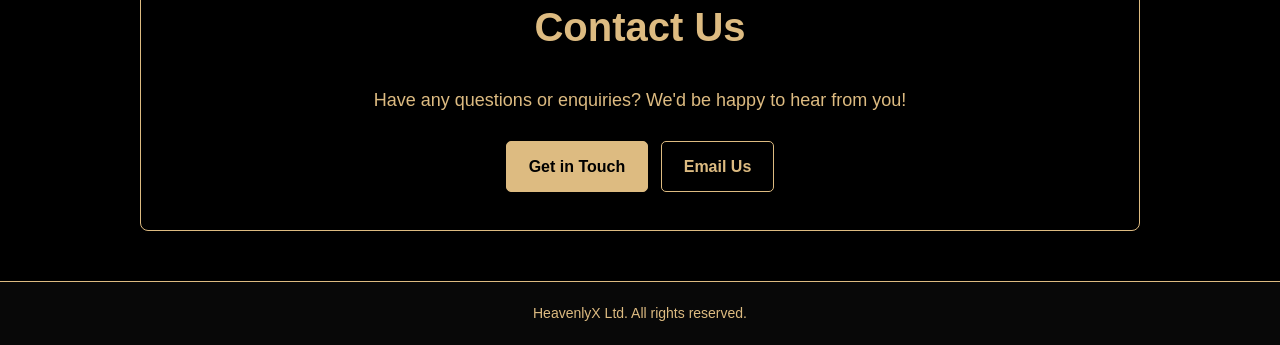
==== commit 11579a2b: "Update index.html" ====
--- a/index.html
+++ b/index.html
@@ -10,7 +10,7 @@
 </head>
 
 <body>
-    <a href="logistics2">
+    <a href="logistics2.html">Logistics</a>
     <header class="headings">
         <h1>HeavenlyX Ltd</h1>
         <img src="HeavenlyX LTD.png" alt="HeavenlyX Ltd logo">
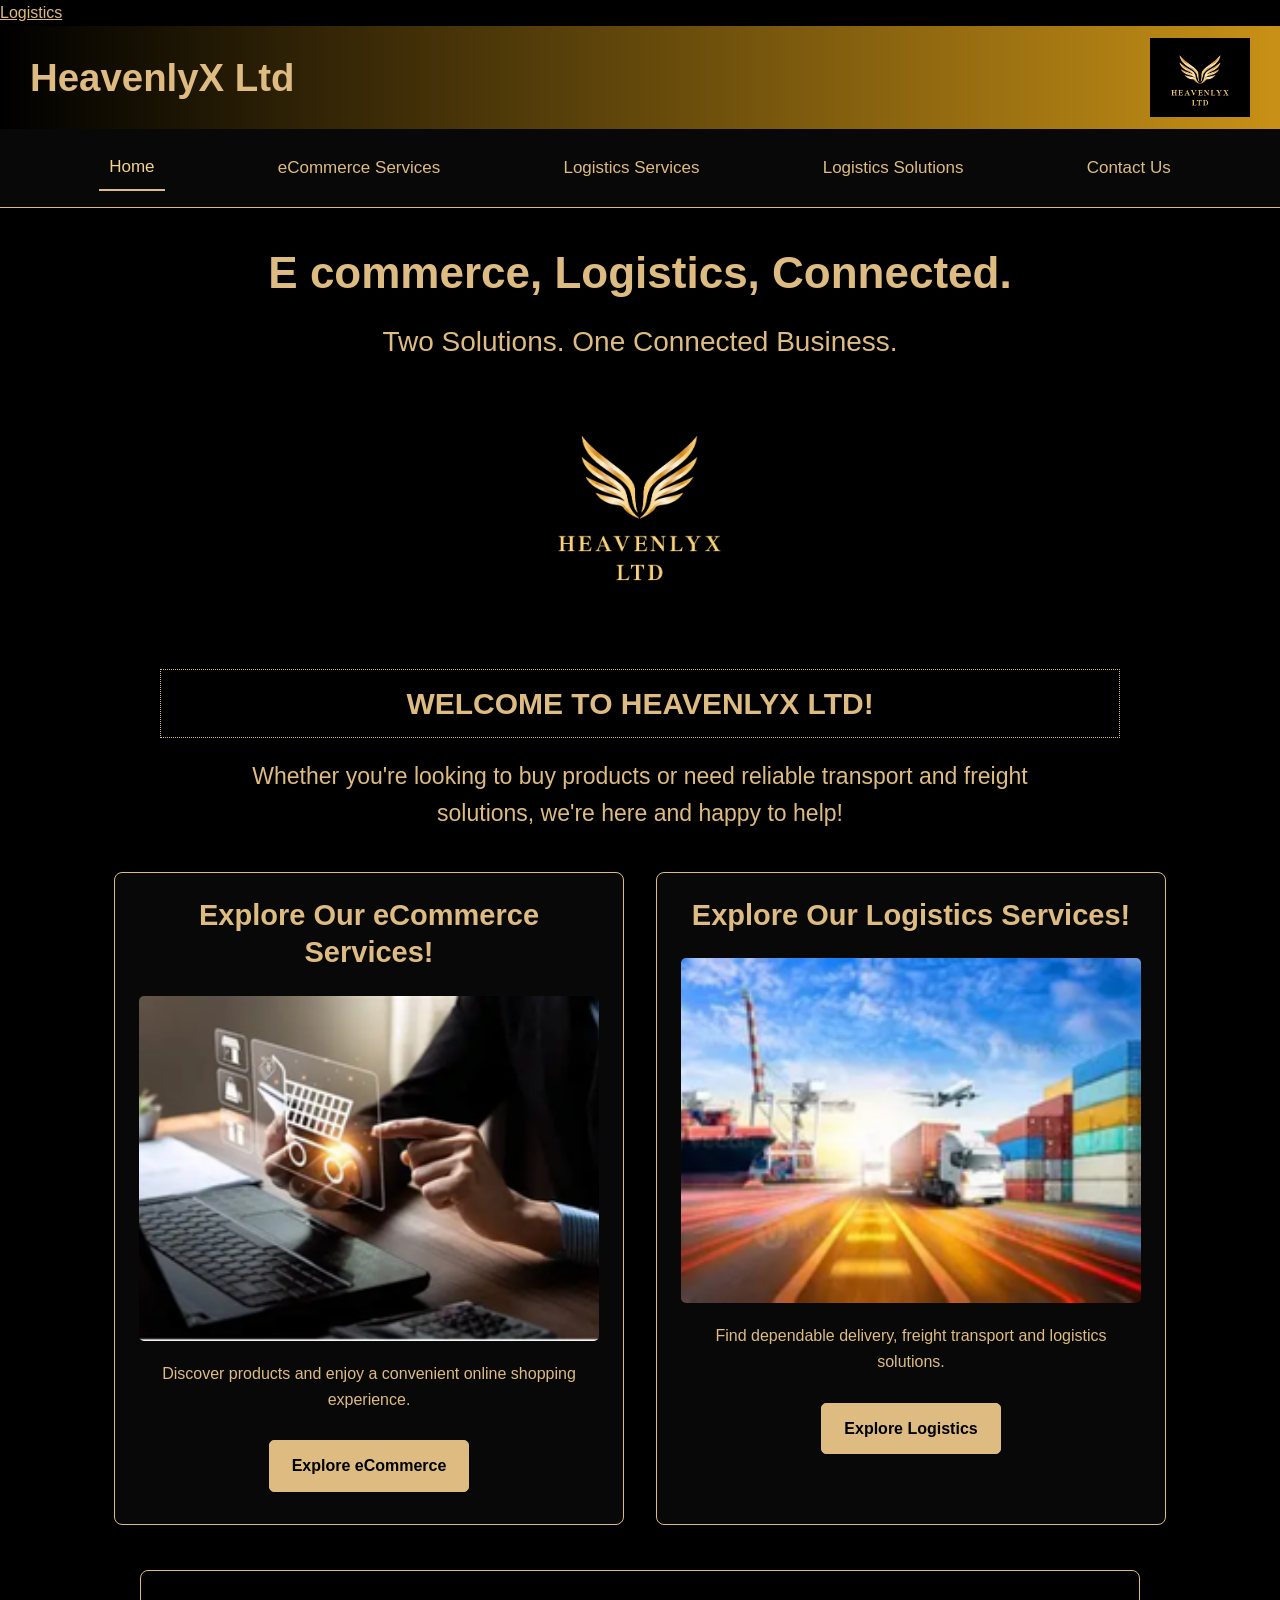
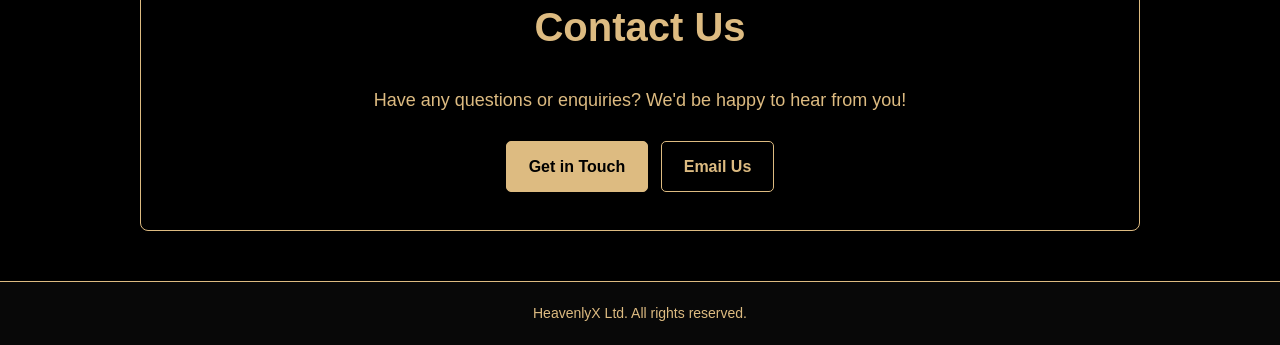
==== commit 49af8bdc: "Add new link for Logistics Solutions in navigation" ====
--- a/index.html
+++ b/index.html
@@ -17,11 +17,12 @@
     </header>
 
     <nav class="navigation" aria-label="Main navigation">
-        <a href="index.html" aria-current="page">Home</a>
-        <a href="eCommerce.html">eCommerce Services</a>
-        <a href="logistics.html">Logistics Services</a>
-        <a href="contactus.html">Contact Us</a>
-    </nav>
+    <a href="index.html" aria-current="page">Home</a>
+    <a href="eCommerce.html">eCommerce Services</a>
+    <a href="logistics.html">Logistics Services</a>
+    <a href="logistic2.html">Logistics Solutions</a>
+    <a href="contactus.html">Contact Us</a>
+</nav>
 
     <main>
 
--- a/style.css
+++ b/style.css
@@ -681,3 +681,52 @@
     }
 
 }
+
+
+/* ========================================
+   LOGISTICS 2 PAGE
+   ======================================== */
+
+.service-grid {
+    display: grid;
+    grid-template-columns: repeat(2, minmax(280px, 1fr));
+    gap: 28px;
+
+    max-width: 1000px;
+    margin: 40px auto;
+    padding: 0 24px;
+}
+
+.service-box {
+    background-color: #cfd5dd;
+    color: #000000;
+
+    padding: 28px 24px;
+    border-radius: 18px;
+
+    text-align: center;
+
+    min-height: 220px;
+
+    display: flex;
+    flex-direction: column;
+    justify-content: center;
+}
+
+.service-box h3 {
+    margin-top: 0;
+    margin-bottom: 14px;
+    font-size: 22px;
+}
+
+.service-box p {
+    margin: 0;
+    font-size: 16px;
+    line-height: 1.5;
+}
+
+@media (max-width: 768px) {
+    .service-grid {
+        grid-template-columns: 1fr;
+    }
+}
